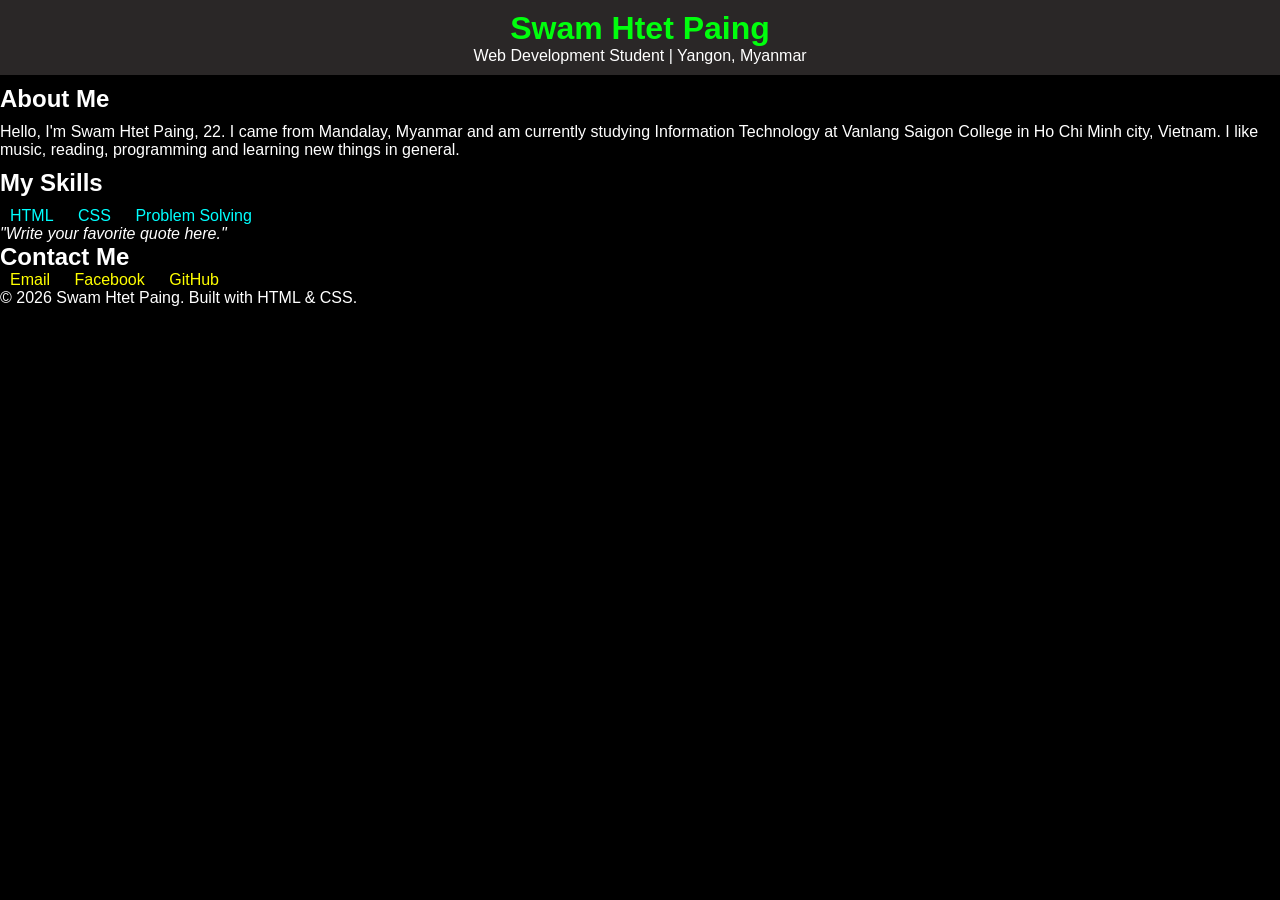
==== lesson04_css/challenge/profile.html @ bfe2d692 "Lesson 4 coffee shop homework" ====
<!DOCTYPE html>
<html>
<head>
  <title>My Profile</title>
  <!-- requirement 1 -->
  <link rel="stylesheet" href="style.css">
</head>
<body>
 
  <header id="profile-header">
    <h1 class="full-name">Swam Htet Paing</h1>
    <p class="tagline">Web Development Student | Yangon, Myanmar</p>
  </header>
 
  <section id="about-section">
    <h2 class="sub-title">About Me</h2>
    <p class="bio">
      Hello, I'm Swam Htet Paing, 22.
      I came from Mandalay, Myanmar and am currently studying Information Technology at Vanlang Saigon College
      in Ho Chi Minh city, Vietnam.
      I like music, reading, programming and learning new things in general.
    </p>
  </section>
 
  <section id="skills-section">
    <h2 class="sub-title">My Skills</h2>
    <span class="skill-tag">HTML</span>
    <span class="skill-tag">CSS</span>
    <span class="skill-tag">Problem Solving</span>
  </section>
 
  <section id="quote-section">
    <p class="favorite-quote">"Write your favorite quote here."</p>
  </section>
 
  <nav id="contact-section">
    <h2>Contact Me</h2>
    <a href="#" class="contact-link">Email</a>
    <a href="#" class="contact-link">Facebook</a>
    <a href="#" class="contact-link">GitHub</a>
  </nav>
 
  <footer id="profile-footer">
    <p>&copy; 2026 Swam Htet Paing. Built with HTML &amp; CSS.</p>
  </footer>
 
</body>
</html>
---- lesson04_css/challenge/style.css ----
/* requirement 2 */
* { 
    margin: 0; 
    padding: 0; 
} 

body {
    background-color: black;
    /* requirement 11 */
    font-family:'Gill Sans', 'Gill Sans MT', Calibri, 'Trebuchet MS', sans-serif;
    color: white;
}

/* requirement 3 */
a {
    text-decoration: none;
    color: yellow;
}

/* requirement 4 */
.skill-tag {
    color: aqua;
    /*requirement 13 */
    font-weight: 500;
    margin: 0 10px;
}

/* requirement 5 */
.sub-title {
    margin: 10px 0;
}

/* requirement 6 */
#profile-header {
    background-color:#2a2727;
    padding: 10px;
    text-align: center;
}

/* requirement 7 */
h1, h2 {
    font-family: Arial, Helvetica, sans-serif;
}

/* requirement 8 */
#contact-section a {
    margin: 0 10px;
}

/* requirement 9 */
.skill-tag:hover {
    color: darkcyan;
}

/* requirement 10 */
.full-name {
    color: hsl(123, 100%, 50%);
}

/* requirement 12 */
h1 {
    font-size: 32px;
}
h2 {
    font-size: 24px;
}
p {
    font-size: 16px;
}

/* requirement 14 */
.favorite-quote { 
    font-style: italic; 
}

.tagline {

}

#about-section {

}

.bio {

}

#skills-section {

}

#quote-section {

}

.contact-link {

}

#profile-footer {

}
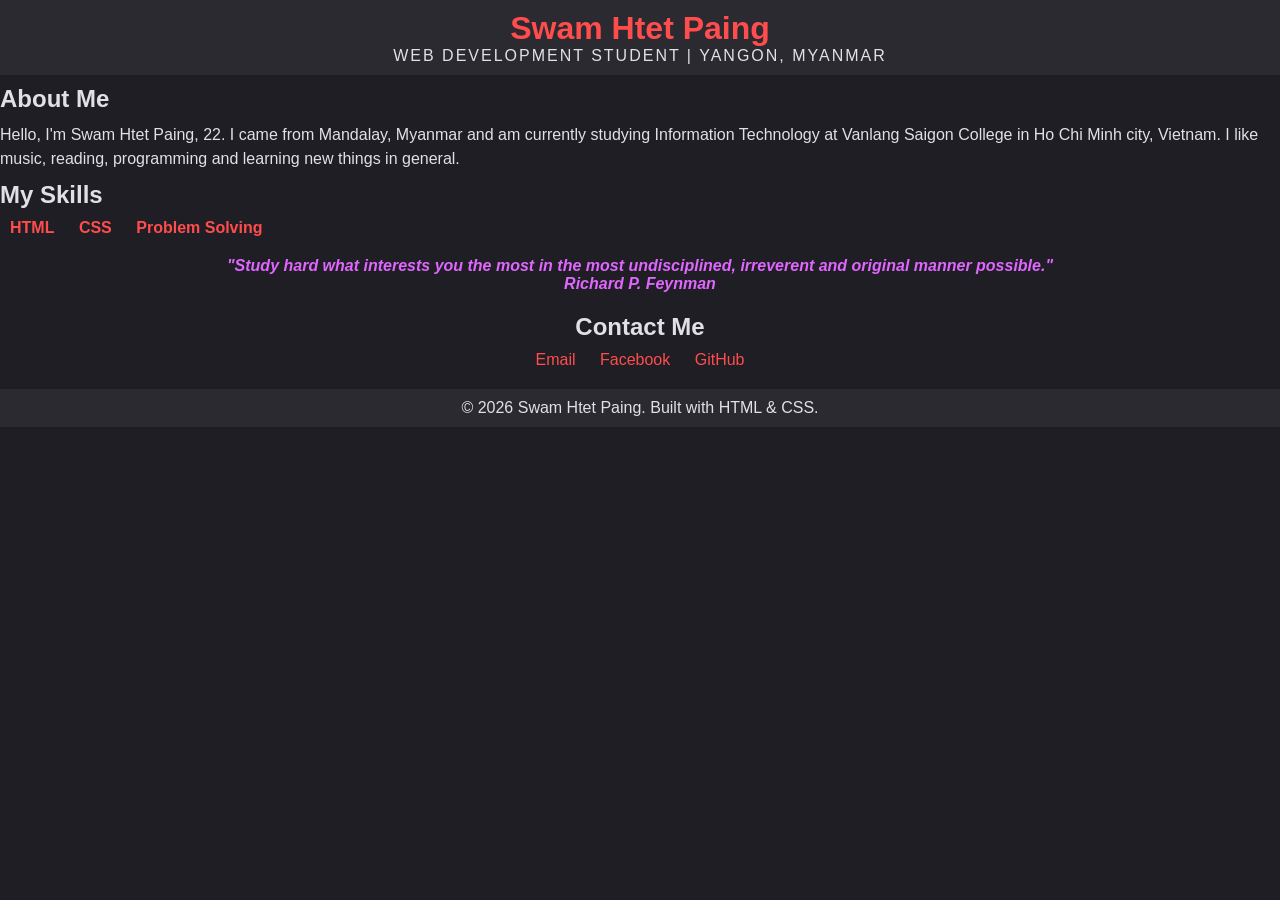
==== commit 608fc3b6: "modify the challenge code a little" ====
--- a/lesson04_css/challenge/profile.html
+++ b/lesson04_css/challenge/profile.html
@@ -30,14 +30,14 @@
   </section>
  
   <section id="quote-section">
-    <p class="favorite-quote">"Write your favorite quote here."</p>
+    <p class="favorite-quote">"Study hard what interests you the most in the most undisciplined, irreverent and original manner possible." <br>Richard P. Feynman</p>
   </section>
  
   <nav id="contact-section">
-    <h2>Contact Me</h2>
-    <a href="#" class="contact-link">Email</a>
-    <a href="#" class="contact-link">Facebook</a>
-    <a href="#" class="contact-link">GitHub</a>
+    <h2 class="sub-title">Contact Me</h2>
+    <a href="mailto:swamhtetmet@gmail.com" class="contact-link">Email</a>
+    <a href="https://www.facebook.com/share/18uqZ3FpHm/" class="contact-link">Facebook</a>
+    <a href="https://github.com/Swam-Htet-Paing" class="contact-link">GitHub</a>
   </nav>
  
   <footer id="profile-footer">
--- a/lesson04_css/challenge/style.css
+++ b/lesson04_css/challenge/style.css
@@ -1,102 +1,119 @@
 /* requirement 2 */
 * { 
-    margin: 0; 
-    padding: 0; 
+  margin: 0; 
+  padding: 0; 
 } 
 
 body {
-    background-color: black;
-    /* requirement 11 */
-    font-family:'Gill Sans', 'Gill Sans MT', Calibri, 'Trebuchet MS', sans-serif;
-    color: white;
+  background-color: #1e1e24;
+  /* requirement 11 */
+  font-family:'Gill Sans', 'Gill Sans MT', Calibri, 'Trebuchet MS', sans-serif;
+  color: #e0e0e6;
 }
 
 /* requirement 3 */
 a {
-    text-decoration: none;
-    color: yellow;
+  /* requirement 16, 1 of 2 */
+  text-decoration: none;
+  color: #ff4d4d;
+}
+
+/* requirement 16, 2 of 2 */
+a:hover {
+  text-decoration: underline;
 }
 
 /* requirement 4 */
 .skill-tag {
-    color: aqua;
-    /*requirement 13 */
-    font-weight: 500;
-    margin: 0 10px;
+  color: #ff4d4d;
+  /*requirement 22 */
+  font-weight: 700;
+  margin: 0 10px;
 }
 
 /* requirement 5 */
 .sub-title {
-    margin: 10px 0;
+  margin: 10px 0;
 }
 
 /* requirement 6 */
 #profile-header {
-    background-color:#2a2727;
-    padding: 10px;
-    text-align: center;
+  background-color: #2a2a30;
+  padding: 10px;
+  /* requirement 15 */
+  text-align: center;
 }
 
 /* requirement 7 */
 h1, h2 {
-    font-family: Arial, Helvetica, sans-serif;
+  font-family: Arial, Helvetica, sans-serif;
 }
 
 /* requirement 8 */
 #contact-section a {
-    margin: 0 10px;
+  margin: 0 10px;
 }
 
 /* requirement 9 */
 .skill-tag:hover {
-    color: darkcyan;
+  color: #ff8080;
+  cursor: pointer;
 }
 
-/* requirement 10 */
 .full-name {
-    color: hsl(123, 100%, 50%);
+  color: #ff4d4d;
 }
 
 /* requirement 12 */
 h1 {
-    font-size: 32px;
+  font-size: 32px;
 }
 h2 {
-    font-size: 24px;
+  font-size: 24px;
+  /* requirement 13 */
+  font-weight: bold;
 }
 p {
-    font-size: 16px;
+  font-size: 16px;
 }
 
 /* requirement 14 */
 .favorite-quote { 
-    font-style: italic; 
+  font-style: italic; 
 }
 
-.tagline {
-
+/* requirement 17 */
+.bio {
+  line-height: 1.5;
 }
 
-#about-section {
-
+/* requirement 18 */
+.tagline {
+  letter-spacing: 2px; 
+  text-transform: uppercase;
 }
 
-.bio {
-
+/* requirement 21 */
+#quote-section, #contact-section {
+    margin-top: 20px;
+    text-align: center;
 }
 
-#skills-section {
-
+/* requirement 24 */
+#contact-section a:hover {
+  /* requirement 10 */
+  background-color: rgb(58, 58, 66);
 }
 
+/* requirement 23 */
 #quote-section {
-
-}
-
-.contact-link {
-
+  color: hsl(288, 100%, 70%);
+  font-weight: bold;
 }
 
 #profile-footer {
-
+  text-align: center;
+  margin: 20px 0;
+  padding: 10px;
+  background-color: #2a2a30;
 }
